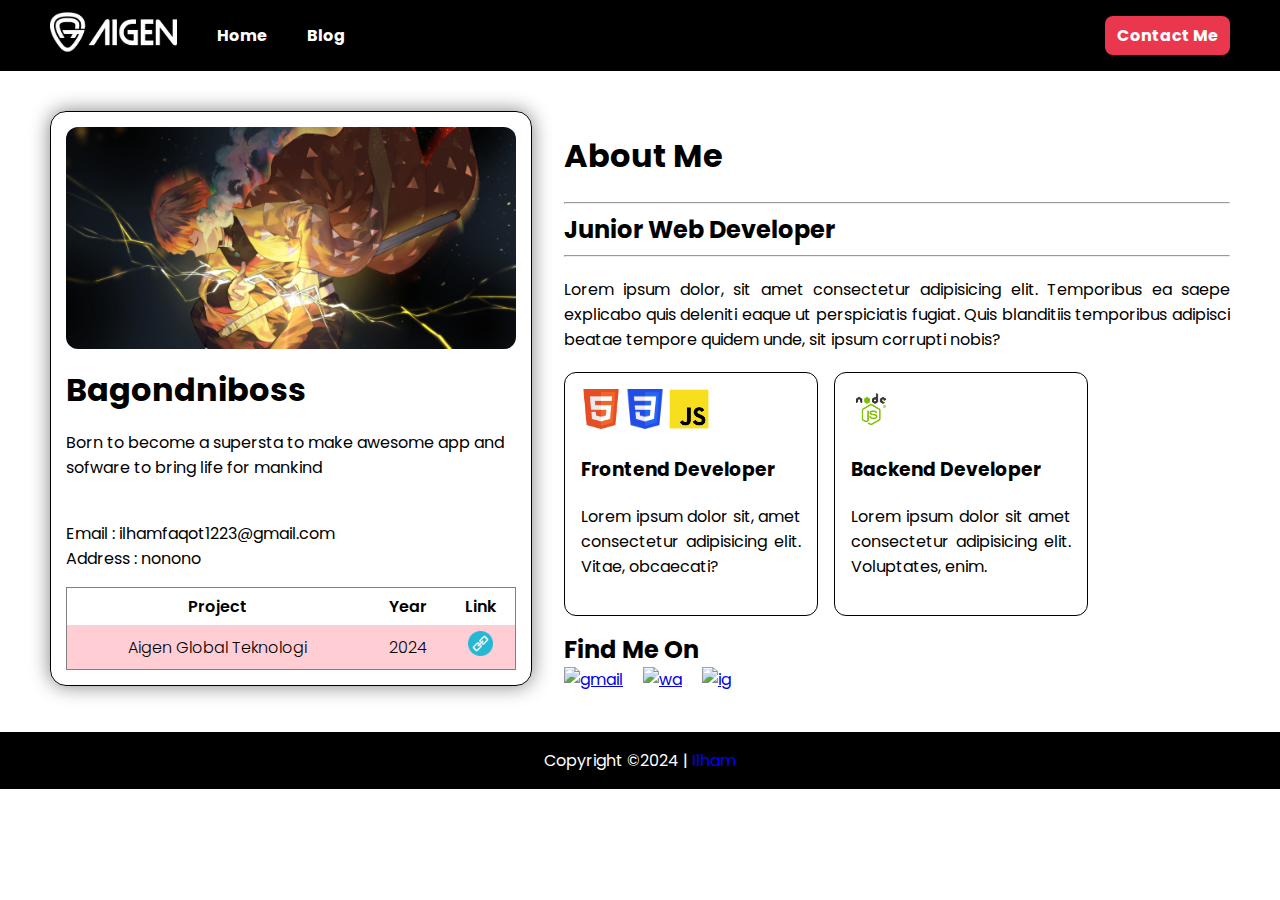
==== index.html @ de07de6a "belajar web portofolio" ====
<!DOCTYPE html>
<html lang="en">
<head>
    <meta charset="UTF-8">
    <meta name="viewport" content="width=device-width, initial-scale=1.0"/>
    <link rel="stylesheet" href="style.css"/>
    <link rel="stylesheet" href="https://fonts.googleapis.com/css2?family=Material+Symbols+Outlined:opsz,wght,FILL,GRAD@20..48,100..700,0..1,-50..200&icon_names=support_agent" />
    <title>My Portofolio</title>
</head>
<body>
    <!-- Navbar -->
    <nav>
       <div class="left-nav">
        <a href="index.html"><img src="assets/img/aigen-logo.png" alt="logo"/></a>
        
            <a href="index.html">Home</a>
            <a href="./blog/index.html">Blog</a>
       </div>
       <div class="right-nav">
        <a href="./contact/index.html" type="button">Contact Me</a>
        <a href="./contact/index.html" class="icon">
            <span class="material-symbols-outlined">
                support_agent
                </span>
        </a>
        
       </div>
    </nav>
    <!-- Content -->
     <div class="personal">
        <div class="left">
            <div class="card">
                <div class="image">
                    <img src="zenitsu.jpg" alt=""/>
                </div>
                <div class="header">
                    <h1>Bagondniboss</h1>
                </div>
                <div class="content">
                    <p>Born to become a supersta to make awesome app and sofware to bring life for mankind</p>
                    <br>
                        Email : ilhamfaqot1223@gmail.com <br />
                        Address : nonono
                    </p>
                    <div>
                        <table>
                            <tr>
                                <th>Project</th>
                                <th>Year</th>
                                <th>Link</th>
                            </tr>
                            <tr>
                                <td>Aigen Global Teknologi</td>
                                <td>2024</td>
                                <td>
                                    <a href="https://aigen-global.com/" target="_blank">
                                        <img src="assets/img/link_icon.png" alt="link" width="25px" height="25px"/>
                                    </a>
                                </td>
                            </tr>
                        </table>
                    </div>
                </div>
            </div>
        </div>
        
        <div class="right">
            <h1>About Me</h1>
            <hr />
            <h2>Junior Web Developer</h2>
            <hr />
            <p>
                Lorem ipsum dolor, sit amet consectetur adipisicing elit. Temporibus ea saepe explicabo quis deleniti eaque ut perspiciatis fugiat. Quis blanditiis temporibus adipisci beatae tempore quidem unde, sit ipsum corrupti nobis?
            </p>

            <div class="skill">
                <div class="frontend">
                    <img src="assets/img/html.png" alt="html" />
                    <img src="assets/img/css.png" alt="css" />
                    <img src="assets/img/javascript.png" alt="js" />
                    <h3>Frontend Developer</h3>
                    <p>
                        Lorem ipsum dolor sit, amet consectetur adipisicing elit. Vitae, obcaecati?</p>
                </div>
                <div class="backend">
                    <img src="assets/img/nodejs.png" alt="node" />
                    <h3>Backend Developer</h3>
                    <p>
                        Lorem ipsum dolor sit amet consectetur adipisicing elit. Voluptates, enim.</p>
                </div>
            </div>
            <div class="findme">
                <h2>Find Me On</h2>
                <div class="social">
                    <a href="mailto:examp@gmail.com" target="_blank">
                        <img src="https://upload.wikimedia.org/wikipedia/commons/thumb/7/7e/Gmail_icon_%282020%29.svg/1280px-Gmail_icon_%282020%29.svg.png" alt="gmail" />
                    </a>
                    <a href="https://wa.me/085710236985" target="_blank">
                        <img src="https://www.tanjunglesung.com/wp-content/uploads/2018/12/logo-wa-whatsapp-300x300.png" alt="wa" />
                    </a>
                    <a href="https://intagram.com" target="_blank">
                        <img src="https://upload.wikimedia.org/wikipedia/commons/thumb/a/a5/Instagram_icon.png/1200px-Instagram_icon.png" alt="ig" />
                    </a>
                </div>
            </div>
        </div>
     </div>
</body>
<footer>Copyright &copy;2024 |&nbsp; <span> Ilham</span></footer>
</html>
---- style.css ----
@import url('https://fonts.googleapis.com/css2?family=Poppins:ital,wght@0,100;0,200;0,300;0,400;0,500;0,600;0,700;0,800;0,900;1,100;1,200;1,300;1,400;1,500;1,600;1,700;1,800;1,900&display=swap');
body {
    margin: 0;
    font-family: "Poppins", sans-serif;
}
nav {
    display: flex;
    background-color: black;
    padding-inline: 50px;
    padding-top: 12px;
    padding-bottom: 12px;
    position: sticky;
    top: 0;
    justify-content: space-between;
    align-items: center;
}

nav .left-nav {
    display: flex;
    align-items: center;
    gap: 40px;
}

nav .left-nav img {
    height: 40px;
}

nav a {
    text-decoration: none;
    color: white;
    font-weight: 700;
}

nav a:hover {
    color: red;
}

nav .right-nav a {
    background-color: #eb374e;
    padding-inline: 12px;
    padding-top: 8px;
    padding-bottom: 8px;
    border-radius: 8px;
}

nav .right-nav a:hover {
    background-color: rgb(194, 26, 26);
    color: white;
}

nav .right-nav .icon {
    display: none;
}

.personal {
    display: flex;
    padding-inline: 50px;
    padding-top: 40px;
    padding-bottom: 40px;
    gap: 32px;
}

.card {
    width: 450px;
    border: 1px solid black;
    border-radius: 16px;
    padding: 15px;
    box-shadow: 0px 0px 20px gray;
}

.card .image img {
    max-width: 100%;
    border-radius: 12px;
    margin: auto;
}

.card .header h1 {
    margin: 0;
    margin-top: 10px;
    font-size: 32px;
}

.card table {
    width: 100%;
    border: 1px solid gray;
    padding: 6px;
    border-collapse: collapse;
}

.card table tr th {
    font-weight: 600;
    padding: 6px;
    text-align: center;
}

.card table tr td {
    font-weight: 300;
    padding: 6px;
    text-align: center;
}

/* nth-child = pseudo class CSS untuk memilih elemen yang punya 
posisi tertentu dalam urutan anak elemen.
argumen odd/even untuk memilih elemen dengan urutan ganjil atau genap */
.card table tr:nth-child(even) {
    background-color: #ffced5;
}

.personal .right h2 {
    margin: 0;
}

.personal .right p {
    text-align: justify;
    margin-top: 20px;
    margin-bottom: 20px;
}

.personal .right .skill {
    display: flex;
    flex-wrap: wrap;
    gap: 16px;
}

.personal .right .skill .frontend {
    border: 1px solid black;
    border-radius: 12px;
    padding: 16px;
    max-width: 220px;
}

.personal .right .skill img {
    width: 40px;
    height: 40px;
}

.personal .right .skill .backend {
    border: 1px solid black;
    border-radius: 12px;
    padding: 16px;
    max-width: 220px;
}

.personal .right .findme {
    display: flex;
    flex-direction: column;
    margin-top: 16px;
}

.personal .right .findme h2 {
    margin: 0;
}

.personal .right .social {
    display: flex;
    align-items: center;
    gap: 20px;
}

.personal .right .findme a img {
    width: 50px;
}

footer {
    display: flex;
    background-color: black;
    padding: 16px;
    justify-content: center;
    color: white;
}

footer span {
    color: blue;
}

/* tampilan mobile */
@media screen and (max-width: 768px) {
    nav {
        padding-inline: 16px;
    }
    nav .left-nav {
        gap: 20px;
    }
    nav .left-nav a img {
        height: 30px;
    }
    nav .right-nav a {
        display: none;
    }
    nav .right-nav .icon {
        display: block;
        background-color: black;
        padding: 0;
    }
    nav .right-nav .icon:hover {
        background-color: black;
    }
    .material-symbols-outlined {
        color: white;
    }
    .material-symbols-outlined:hover {
        color: red;
    }

    .personal {
        display: flex;
        flex-direction: column;
        padding-inline: 16px;
        justify-content: center;
        padding-bottom: 16px;
    }
    .personal .left {
        display: flex;
        justify-content: center;
    }
    .personal .right h1 {
        display: flex;
        justify-content: center;
    }
    .personal .right h2 {
        display: flex;
        justify-content: center;
    }
    .card {
        max-width: fit-content;
    }
    .personal .right .skill {
        justify-content: center;
    }
    .personal .right .findme .social {
        justify-content: center;
    }
}
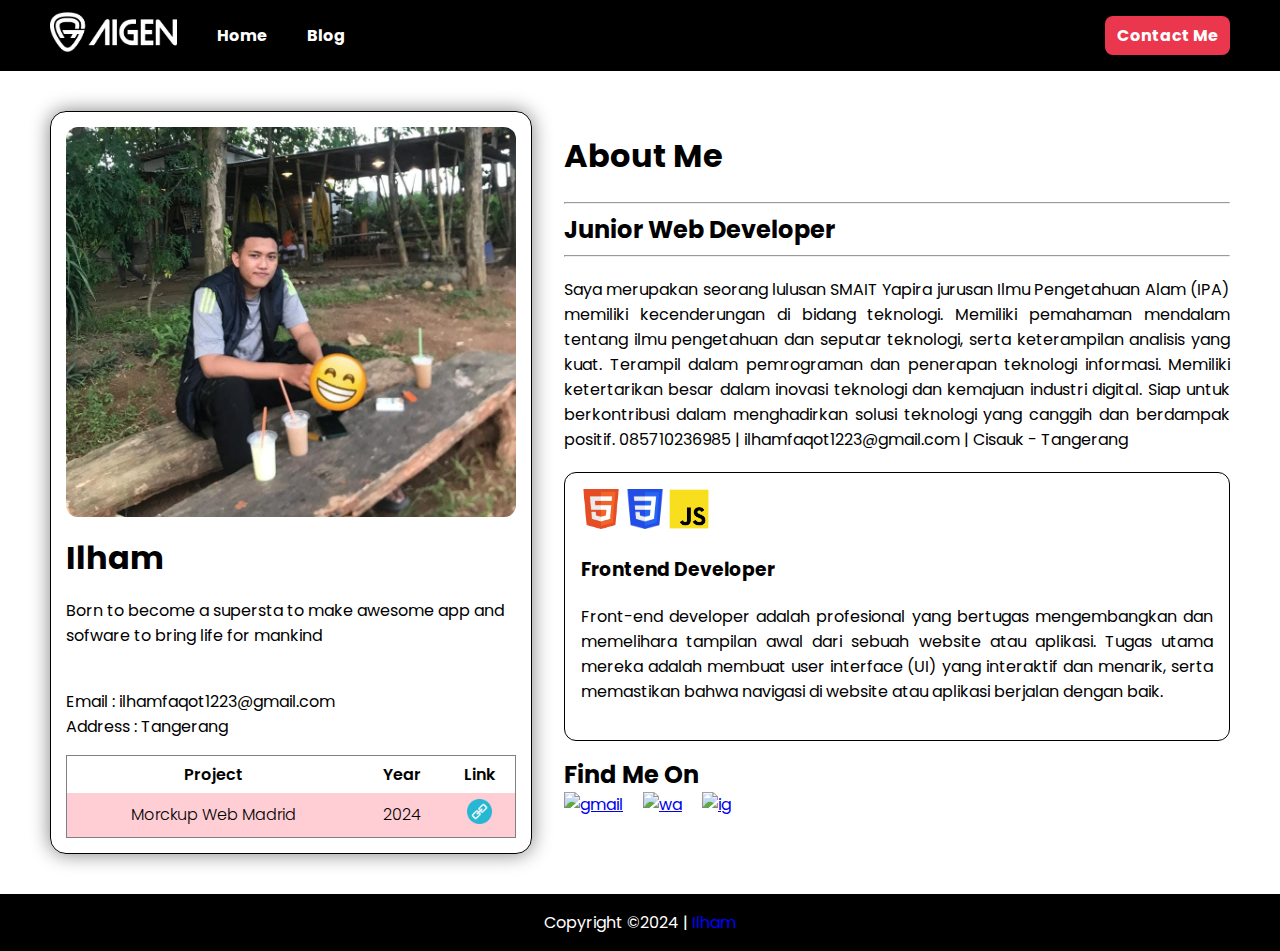
==== commit ca765cb9: "Web madrid" ====
--- a/index.html
+++ b/index.html
@@ -31,16 +31,16 @@
         <div class="left">
             <div class="card">
                 <div class="image">
-                    <img src="zenitsu.jpg" alt=""/>
+                    <img src="foto.jpeg" alt=""/>
                 </div>
                 <div class="header">
-                    <h1>Bagondniboss</h1>
+                    <h1>Ilham</h1>
                 </div>
                 <div class="content">
                     <p>Born to become a supersta to make awesome app and sofware to bring life for mankind</p>
                     <br>
                         Email : ilhamfaqot1223@gmail.com <br />
-                        Address : nonono
+                        Address : Tangerang
                     </p>
                     <div>
                         <table>
@@ -50,10 +50,10 @@
                                 <th>Link</th>
                             </tr>
                             <tr>
-                                <td>Aigen Global Teknologi</td>
+                                <td>Morckup Web Madrid</td>
                                 <td>2024</td>
                                 <td>
-                                    <a href="https://aigen-global.com/" target="_blank">
+                                    <a href="https://web-madrid.vercel.app/" target="_blank">
                                         <img src="assets/img/link_icon.png" alt="link" width="25px" height="25px"/>
                                     </a>
                                 </td>
@@ -70,7 +70,14 @@
             <h2>Junior Web Developer</h2>
             <hr />
             <p>
-                Lorem ipsum dolor, sit amet consectetur adipisicing elit. Temporibus ea saepe explicabo quis deleniti eaque ut perspiciatis fugiat. Quis blanditiis temporibus adipisci beatae tempore quidem unde, sit ipsum corrupti nobis?
+                Saya merupakan seorang lulusan SMAIT Yapira jurusan Ilmu Pengetahuan
+Alam (IPA) memiliki kecenderungan di bidang teknologi. Memiliki
+pemahaman mendalam tentang ilmu pengetahuan dan seputar teknologi,
+serta keterampilan analisis yang kuat. Terampil dalam pemrograman dan
+penerapan teknologi informasi. Memiliki ketertarikan besar dalam inovasi
+teknologi dan kemajuan industri digital. Siap untuk berkontribusi dalam
+menghadirkan solusi teknologi yang canggih dan berdampak positif.
+085710236985 | ilhamfaqot1223@gmail.com | Cisauk - Tangerang
             </p>
 
             <div class="skill">
@@ -80,14 +87,14 @@
                     <img src="assets/img/javascript.png" alt="js" />
                     <h3>Frontend Developer</h3>
                     <p>
-                        Lorem ipsum dolor sit, amet consectetur adipisicing elit. Vitae, obcaecati?</p>
+                        Front-end developer adalah profesional yang bertugas mengembangkan dan memelihara tampilan awal dari sebuah website atau aplikasi. Tugas utama mereka adalah membuat user interface (UI) yang interaktif dan menarik, serta memastikan bahwa navigasi di website atau aplikasi berjalan dengan baik.</p>
                 </div>
-                <div class="backend">
+                <!-- <div class="backend">
                     <img src="assets/img/nodejs.png" alt="node" />
                     <h3>Backend Developer</h3>
                     <p>
                         Lorem ipsum dolor sit amet consectetur adipisicing elit. Voluptates, enim.</p>
-                </div>
+                </div> -->
             </div>
             <div class="findme">
                 <h2>Find Me On</h2>
--- a/style.css
+++ b/style.css
@@ -126,7 +126,8 @@
     border: 1px solid black;
     border-radius: 12px;
     padding: 16px;
-    max-width: 220px;
+    max-width: 300x;
+    max-height: fit-content;
 }
 
 .personal .right .skill img {
